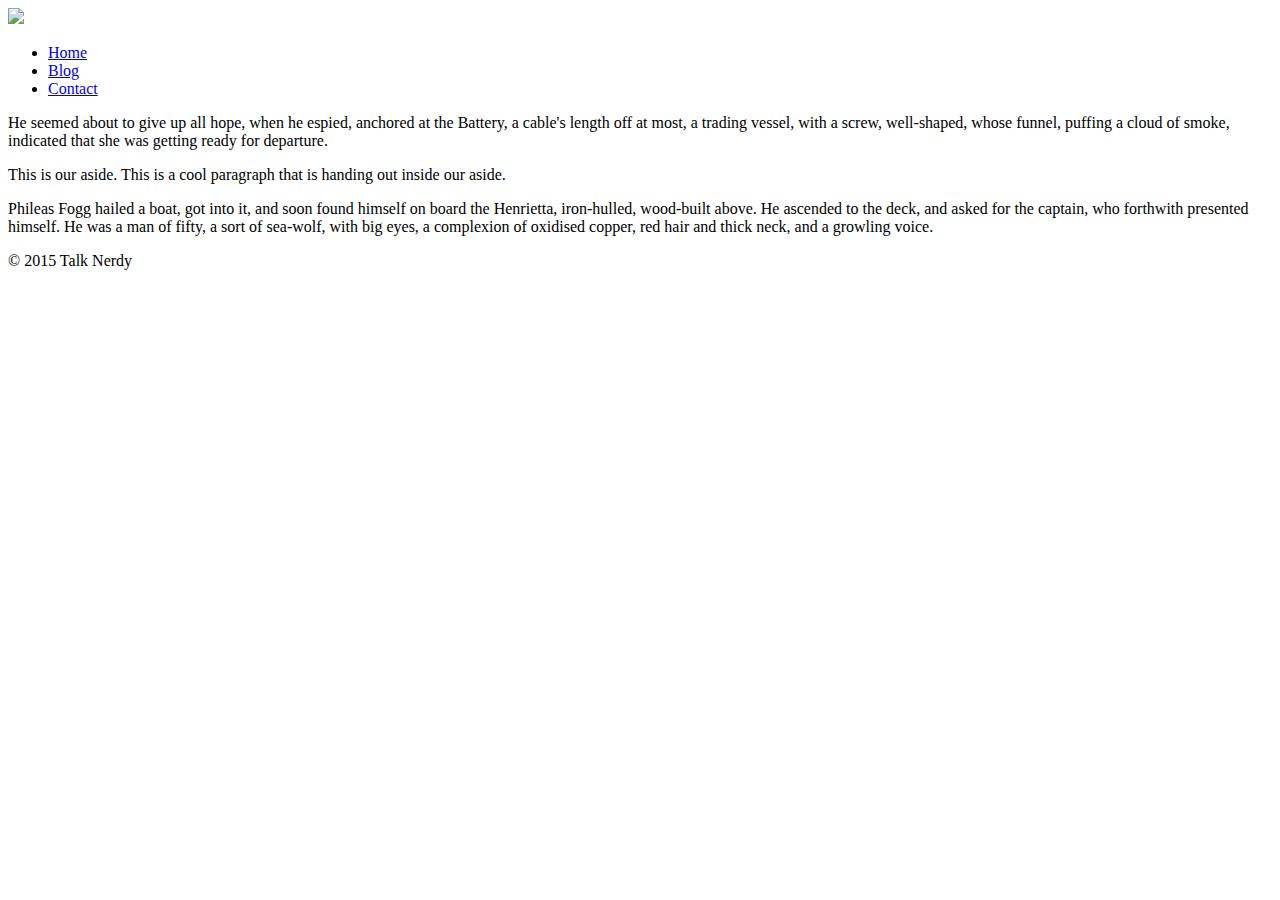
==== index.html @ 8c868922 "changes" ====
<!DOCTYPE html>
<html land="en">
<head>
	<title>Talk Nerdy</title>
	<link rel="stylesheet" type="text/css" href="css/style.css">
</head>
<body>

	<div class="container">
		<header>
			<img src="img/header.png">
		</header>

		<nav>
			<ul>
				<li>
					<a href="index.html">
						Home
					</a>
				</li>
				<li>
					<a href="#">
						Blog
					</a>
				</li>
				<li>
					<a href="#">
						Contact
					</a>	
				</li>
			</ul>	
		</nav>

		<section class="top">
			<p>He seemed about to give up all hope, when he espied, anchored at the Battery, a cable's length off at most, a trading vessel, with a screw, well-shaped, whose funnel, puffing a cloud of smoke, indicated that she was getting ready for departure.</p>
		</section>

		<aside>
			<p>This is our aside. This is a cool paragraph that is handing out inside our aside.</p>
		</aside>

		<section class="bottom">
			<p>Phileas Fogg hailed a boat, got into it, and soon found himself on board the Henrietta, iron-hulled, wood-built above. He ascended to the deck, and asked for the captain, who forthwith presented himself. He was a man of fifty, a sort of sea-wolf, with big eyes, a complexion of oxidised copper, red hair and thick neck, and a growling voice.

			</p>
		</section>

		<footer>
			<p>&copy; 2015 Talk Nerdy</p>
		</footer>

	</div> <!-- </container> -->

</body>
</html>
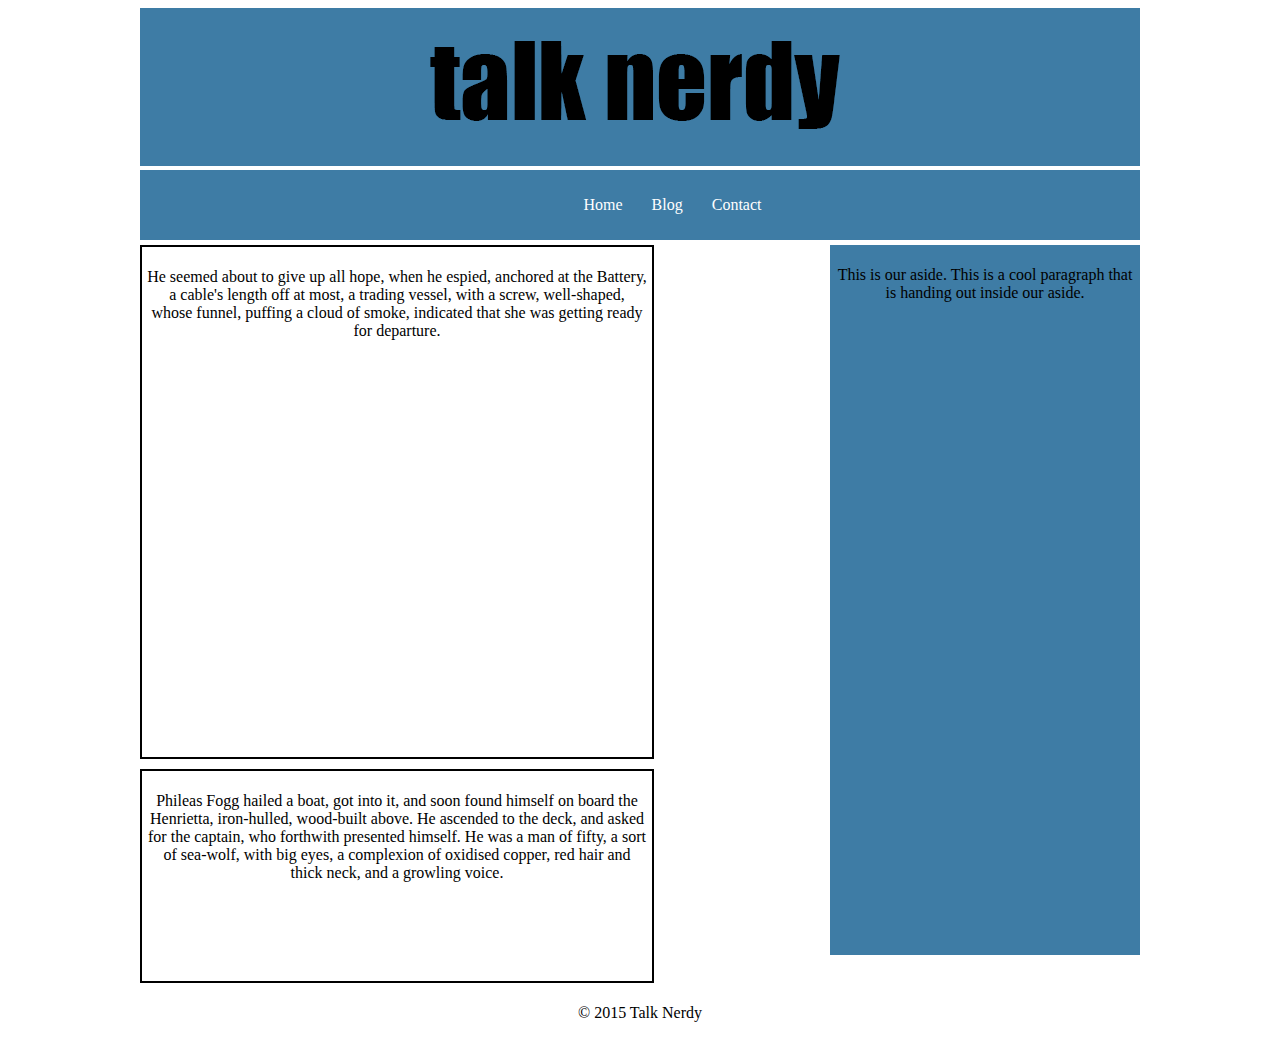
==== commit d8d6d617: "changes" ====
--- a/index.html
+++ b/index.html
@@ -2,13 +2,13 @@
 <html land="en">
 <head>
 	<title>Talk Nerdy</title>
-	<link rel="stylesheet" type="text/css" href="css/style.css">
+	<link rel="stylesheet" type="text/css" href="style.css">
 </head>
 <body>
 
 	<div class="container">
 		<header>
-			<img src="img/header.png">
+			<img src="header.png">
 		</header>
 
 		<nav>
--- a/style.css
+++ b/style.css
@@ -0,0 +1,75 @@
+.container{
+	margin: 0 auto;
+	width: 1000px;
+}
+
+header {
+	width: 1000px;
+}
+
+nav {
+	background-color:#3e7ca5;
+	padding: 10px;
+	margin-bottom: 5px;
+}
+
+nav ul {
+	text-align: center;
+}
+
+nav ul li {
+	list-style-type: none;
+	display: inline;
+	margin-left: 25px;
+}
+
+a:link {
+	text-decoration: none;
+	color: #fff;
+}
+
+a:visited {
+	color:#000;
+}
+
+a:hover {
+	color:#999;
+}
+
+a:active {
+	color: #CC3300;
+}
+
+.top{
+	border: 2px solid #000000;
+	width: 500px;
+	height: 500px;
+	float: left;
+	padding: 5px;
+	margin-bottom: 10px;
+}
+
+.bottom {
+	border: 2px solid #000000;
+	width: 500px;
+	height: 200px;
+	float: left;
+	padding: 5px;
+}
+
+aside {
+	width: 300px;
+	height: 700px;
+	background-color: #3e7ca5;
+	float: right;
+	padding: 5px;
+}
+
+footer {
+	clear: both;
+	padding: 5px;
+}
+
+p {
+	text-align: center;
+}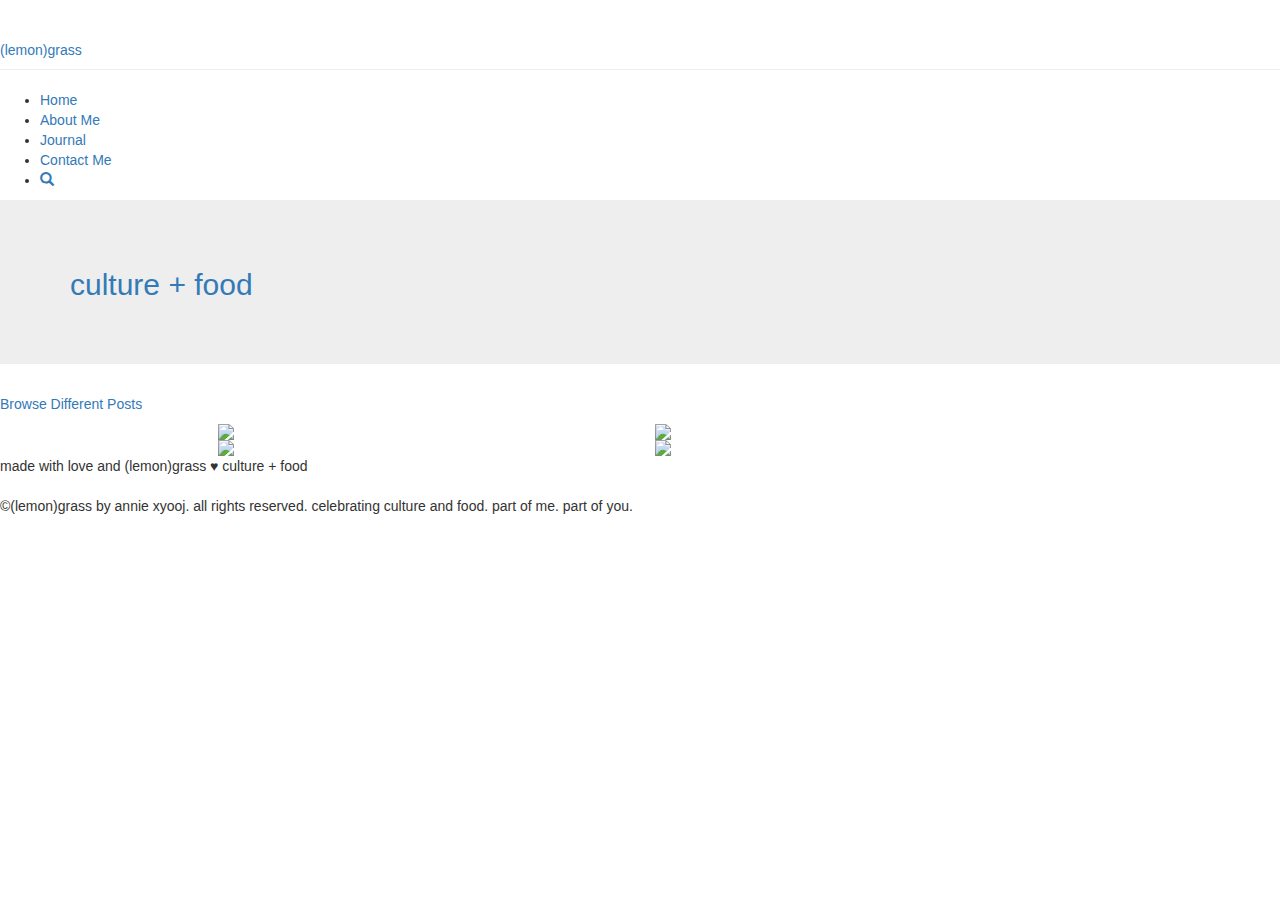
==== commit 092356e3: "changes" ====
--- a/index.html
+++ b/index.html
@@ -1,55 +1,84 @@
 <!DOCTYPE html>
-<html land="en">
-<head>
-	<title>Talk Nerdy</title>
-	<link rel="stylesheet" type="text/css" href="style.css">
-</head>
+<html>
+
+  <head>
+    <meta charset="UTF-8">
+		<title>Lemongrass</title>
+    <link rel="stylesheet" href="css/font-awesome-4.3.0/css/font-awesome.min.css">
+    <link href='http://fonts.googleapis.com/css?family=Grand+Hotel' rel='stylesheet' type='text/css'>
+    <link href='http://fonts.googleapis.com/css?family=Raleway' rel='stylesheet' type='text/css'>
+    <link href='http://fonts.googleapis.com/css?family=Lato:400,700' rel='stylesheet' type='text/css'>
+		<link rel="stylesheet" href="https://maxcdn.bootstrapcdn.com/bootstrap/3.3.4/css/bootstrap.min.css">
+		<link rel="stylesheet" type="text/css" href="css/style.css">   
+  </head>
+
 <body>
+	<header>
+    <div class="container-head">
+      <div class="page-header">
+        <a href="index.html">(lemon)grass</a>
+      </div>
+		  <nav>
+       	<ul>
+          <li><a href="index.html">Home</a></li>
+          <li><a href="about.html">About Me</a></li>
+          <li><a href="journal.html">Journal</a></li>
+          <li><a href="contact.html">Contact Me</a></li>
+          <li><a href="#"><span class="glyphicon glyphicon-search"></span></p></li>
+       	</ul>
+      </nav>
+    </div>
+	</header>
 
-	<div class="container">
-		<header>
-			<img src="header.png">
-		</header>
+  <div class="jumbotron">
+    <div class="container">
+      <h2>culture + food</h2>
+      <p></p>
+    </div>
+  </div>
 
-		<nav>
-			<ul>
-				<li>
-					<a href="index.html">
-						Home
-					</a>
-				</li>
-				<li>
-					<a href="#">
-						Blog
-					</a>
-				</li>
-				<li>
-					<a href="#">
-						Contact
-					</a>	
-				</li>
-			</ul>	
-		</nav>
+  <div id="browse">
+    <p>Browse Different Posts</p>
+  </div> 
 
-		<section class="top">
-			<p>He seemed about to give up all hope, when he espied, anchored at the Battery, a cable's length off at most, a trading vessel, with a screw, well-shaped, whose funnel, puffing a cloud of smoke, indicated that she was getting ready for departure.</p>
-		</section>
+  <div class="container-imgs">
+      <div class="row">
+        <div class="col-md-offset-2 col-md-4">
+          <div class="index-imgs">
+            <a href="journal.html#section1"><img src="http://i4.photobucket.com/albums/y140/anexiong/lemonginger.jpg" class="img-responsive"></a>
+          </div>
+          <div class="index-imgs">
+            <a href="journal.html#section2"><img src="http://i4.photobucket.com/albums/y140/anexiong/Chedor%20Website/papayasalad.jpg" class="img-responsive"></a>
+          </div>
+        </div>
+        <div class="col-md-4">
+          <div class="index-imgs">
+            <a href="journal.html#section3"><img src="http://i4.photobucket.com/albums/y140/anexiong/Chedor%20Website/K53BQ0E9KY.jpg" class="img-responsive"></a>
+          </div>
+          <div class="index-imgs">
+            <a href="journal.html#section4"><img src="http://i4.photobucket.com/albums/y140/anexiong/SW_ZakSuhar.jpg" class="img-responsive"></a>
+          </div>
+        </div>
+    </div>
+  </div>
+  
+  <div id="footer-container">
+    <div id="love">
+      <span>made with love and (lemon)grass</span>
+      <span>♥</span>
+      <span>culture + food </span>
+    </div>
+    <br>
 
-		<aside>
-			<p>This is our aside. This is a cool paragraph that is handing out inside our aside.</p>
-		</aside>
+    <div id="footer-social">
+      <a href="https://www.facebook.com/" target="_blank"><i class="fa fa-facebook fa-3x"></i></a>
+      <a href="https://instagram.com/" target="_blank"><i class="fa fa-instagram fa-3x"></i></a>
+      <a href="https://twitter.com/" target="_blank"><i class="fa fa-twitter fa-3x"></i></a>
+      <a href="https://www.google.com/" target="_blank"><i class="fa fa-google-plus fa-3x"></i></a>
+    </div>
+    <span>&copy;(lemon)grass by annie xyooj. all rights reserved. celebrating culture and food. part of me. part of you.</span>
+  </div>
 
-		<section class="bottom">
-			<p>Phileas Fogg hailed a boat, got into it, and soon found himself on board the Henrietta, iron-hulled, wood-built above. He ascended to the deck, and asked for the captain, who forthwith presented himself. He was a man of fifty, a sort of sea-wolf, with big eyes, a complexion of oxidised copper, red hair and thick neck, and a growling voice.
-
-			</p>
-		</section>
-
-		<footer>
-			<p>&copy; 2015 Talk Nerdy</p>
-		</footer>
-
-	</div> <!-- </container> -->
-
+  
 </body>
-</html>+</html>     
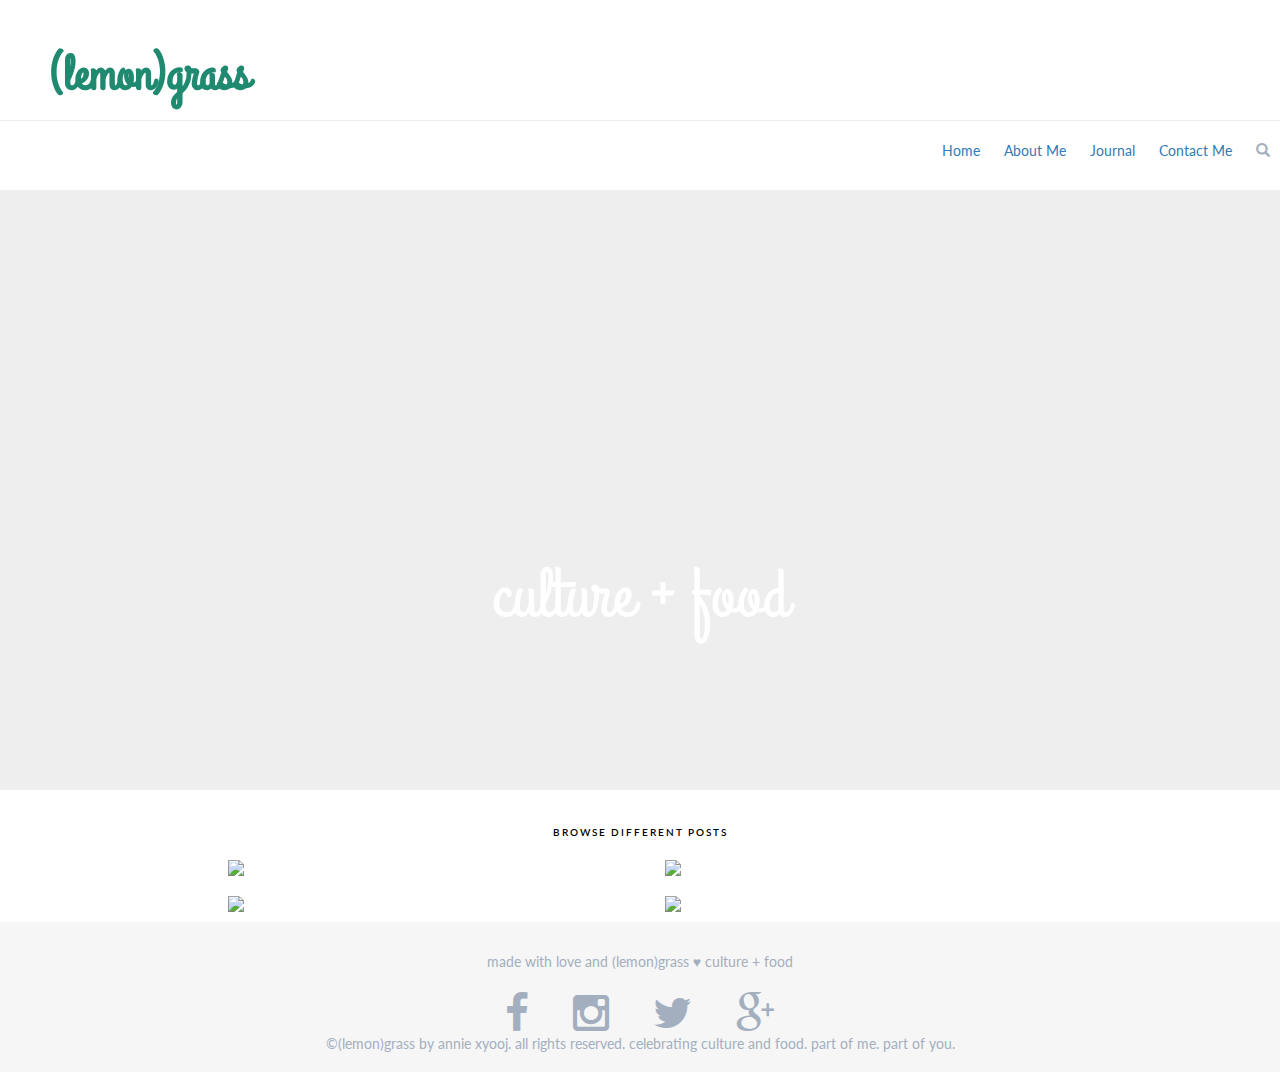
==== commit 945a0695: "changes" ====
--- a/index.html
+++ b/index.html
@@ -5,7 +5,7 @@
     <meta charset="UTF-8">
 		<title>Lemongrass</title>
     <link rel="stylesheet" href="css/font-awesome-4.3.0/css/font-awesome.min.css">
-    <link href='http://fonts.googleapis.com/css?family=Grand+Hotel' rel='stylesheet' type='text/css'>
+    <link href="http://fonts.googleapis.com/css?family=Grand+Hotel" rel='stylesheet' type='text/css'>
     <link href='http://fonts.googleapis.com/css?family=Raleway' rel='stylesheet' type='text/css'>
     <link href='http://fonts.googleapis.com/css?family=Lato:400,700' rel='stylesheet' type='text/css'>
 		<link rel="stylesheet" href="https://maxcdn.bootstrapcdn.com/bootstrap/3.3.4/css/bootstrap.min.css">
@@ -24,7 +24,7 @@
           <li><a href="about.html">About Me</a></li>
           <li><a href="journal.html">Journal</a></li>
           <li><a href="contact.html">Contact Me</a></li>
-          <li><a href="#"><span class="glyphicon glyphicon-search"></span></p></li>
+          <li><a href="https://www.google.com/?gws_rd=ssl"><span class="glyphicon glyphicon-search"></span></a></li>
        	</ul>
       </nav>
     </div>
--- a/css/style.css
+++ b/css/style.css
@@ -0,0 +1,234 @@
+body {
+	margin:0;
+}
+
+header {
+	position: relative;
+	top:0;
+	left: 0;
+	right: 0;
+	height:50px;
+	background-color: white;
+	text-decoration: none;
+}
+.page-header {
+	font-family: 'Grand Hotel', cursive;
+	font-size: 50px;
+	font-weight: 700;
+	color: black;
+	text-decoration: none;
+	padding-left: 50px;
+}
+
+.page-header a {
+	color:#1F8A70;
+}
+
+nav ul{
+	float: right;
+}
+
+nav li {
+	display: inline;
+	font-family: 'Lato', sans-serif;
+	text-decoration: none;
+	color:#14488C;
+	padding: 14px 10px;
+}
+
+nav ul li {
+	color:#14488C;
+}
+
+.jumbotron {
+  background-image:url('http://i4.photobucket.com/albums/y140/anexiong/Chedor%20Website/E6A55845C9.jpg');
+  height: 600px;
+  background-repeat: no-repeat;
+  background-size: cover;
+  margin-top: 100px;
+}
+
+.jumbotron .container{
+  position: relative;
+  top:300px;
+}
+
+.index-imgs {
+	padding: 10px;
+}
+
+#browse p {
+	text-transform: uppercase;
+  	margin: 10px 0 5px;
+  	font-size: 10px;
+  	font-weight: 600;
+  	letter-spacing: 2px;
+  	line-height: 25px;
+  	font-family: 'Lato', sans-serif;
+  	text-align: center;
+}
+
+#footer-container {
+	position: relative;
+	bottom:0;
+	left: 0;
+	right: 0;
+	padding: 30px;
+	height: 150px;
+	text-align: center;
+	background-color: #f6f6f6;
+	clear:both;
+}
+
+#footer-social a{
+	text-decoration: none;
+	color: #A3AFBF;
+	margin-top: 20px;
+	padding: 20px;
+}
+
+span {
+	font-family: 'Lato', sans-serif;
+	text-decoration: none;
+	color:#A3AFBF;
+}
+  /*==========journal=============*/
+
+.container-fluid {
+	margin: 0px 50px;
+}
+#section1 {
+	margin: 20px;
+	padding: 0 auto;
+	text-align: center;
+	background-color:#DAEAEF;
+}
+
+#section1 h3 {
+	padding: 12px;
+	text-decoration: none;
+	color: #272F32;
+}
+
+#section2 {
+	margin-bottom: 20px;
+	padding: 12px;
+	position: center;
+	background-color:#DAEAEF;
+}
+
+#section3 {
+	margin-bottom: 20px;
+	padding: 12px;
+	position: center;
+	background-color:#DAEAEF;
+}
+
+#section4 {
+	margin-bottom: 20px;
+	padding: 12px;
+	position: center;
+	background-color:#DAEAEF;
+}
+
+.rating {
+  unicode-bidi: bidi-override;
+  direction: rtl;
+}
+.rating > span {
+  display: inline-block;
+  position: relative;
+  width: 1.1em;
+  color:navy;
+  padding: 12px;
+}
+
+.rating > span:hover:before,
+.rating > span:hover ~ span:before {
+   content: "\2605";
+   position: absolute;
+   color:navy;
+}
+h2{
+	font-family: 'Grand Hotel', cursive;
+	text-align: center;
+	text-decoration: none;
+	color: white;
+	font-size: 70px;
+}
+
+h1 {
+	font-family: 'Grand Hotel', cursive;
+	margin-top: 100px;
+	color: #14488C;
+}
+
+h3 {
+	font-family: 'Raleway', sans-serif;
+	text-decoration: none;
+	text-align: center;
+	font-size: 32px;
+}	
+
+h5 {
+	font-family: 'Raleway', sans-serif;
+	text-decoration: none;
+	text-align: center;	
+}
+
+p {
+	font-family: 'Lato', sans-serif;
+	text-decoration: none;
+	margin: 20px;
+	color:black;
+}
+.container {
+	width: 1000px;
+}
+
+.container p{
+	text-align: justify;
+	margin-top: 10px;
+	text-decoration: none;
+	padding: 0 auto;
+	font-size: 16px;
+}
+
+#img-border {
+	background-color: black;
+	text-align: center;
+	border-color: black;
+	padding: 0 auto;
+	margin: 0 auto;
+}
+
+/*============contact=========*/
+
+section {
+	width: 550px;
+	margin-bottom: 40px;
+	position: relative;
+	float: left;
+}
+
+.social {
+	text-align: center;
+	margin-top: 40px;
+}
+
+.social a{
+	text-decoration: none;
+	padding: 0px 20px;
+	color: #247DD6;
+}
+
+.social a:hover{
+	color: #349CED;
+}
+
+.form {
+	float: right;
+	position: relative;
+	bottom: 550px;
+	margin-right: 50px;
+}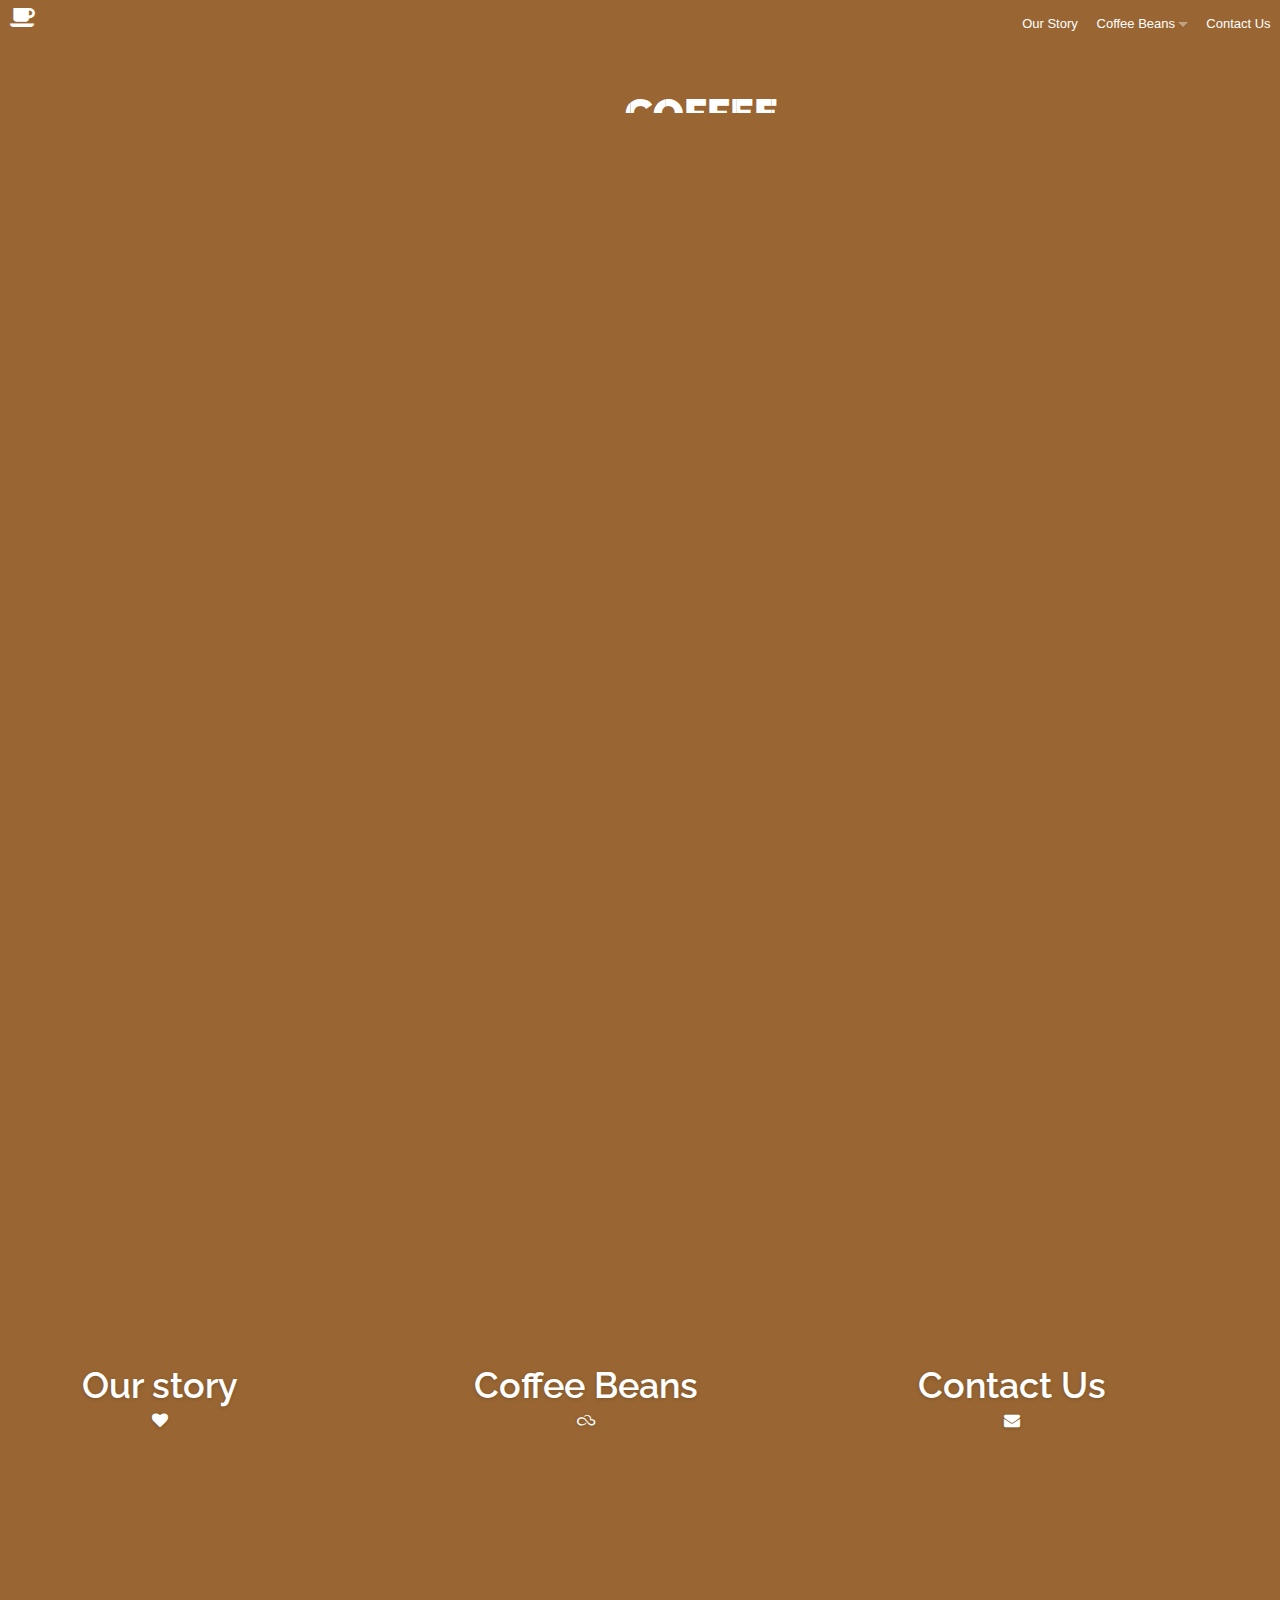
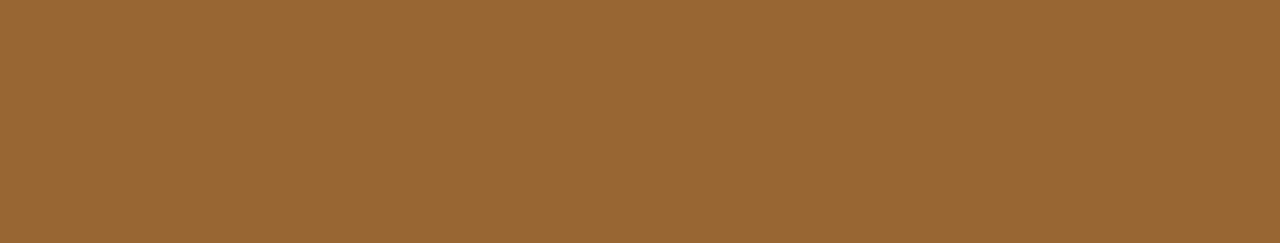
==== commit 02da1c75: "bc2commit" ====
--- a/index.html
+++ b/index.html
@@ -1,84 +1,214 @@
-<!DOCTYPE html>
-<html>
-
-  <head>
-    <meta charset="UTF-8">
-		<title>Lemongrass</title>
-    <link rel="stylesheet" href="css/font-awesome-4.3.0/css/font-awesome.min.css">
-    <link href="http://fonts.googleapis.com/css?family=Grand+Hotel" rel='stylesheet' type='text/css'>
-    <link href='http://fonts.googleapis.com/css?family=Raleway' rel='stylesheet' type='text/css'>
-    <link href='http://fonts.googleapis.com/css?family=Lato:400,700' rel='stylesheet' type='text/css'>
-		<link rel="stylesheet" href="https://maxcdn.bootstrapcdn.com/bootstrap/3.3.4/css/bootstrap.min.css">
-		<link rel="stylesheet" type="text/css" href="css/style.css">   
-  </head>
-
+<!doctype html>
+<html lang="en" class="no-js">
+<head>
+	<meta charset="UTF-8">
+	<meta name="viewport" content="width=device-width, initial-scale=1">
+	<link href="font-awesome-4.3.0/css/font-awesome.min.css" rel="stylesheet" type="text/css">
+	<title>the Coffee Bar</title>
+
+	<!-- Foundation -->
+	<link rel="stylesheet" href="css/foundation.css" />
+
+	<!-- Fonts -->
+	<link href='http://fonts.googleapis.com/css?family=Raleway:400,900,800' rel='stylesheet' type='text/css'>
+
+	<!-- links to resources -->
+	<link rel="stylesheet" href="css/reset.css"> <!-- CSS reset -->
+	<link rel="stylesheet" href="css/style.css"> <!-- Resource style -->
+	<script src="js/modernizr.js"></script> <!-- Modernizr -->
+
+</head>
 <body>
 	<header>
-    <div class="container-head">
-      <div class="page-header">
-        <a href="index.html">(lemon)grass</a>
-      </div>
-		  <nav>
-       	<ul>
-          <li><a href="index.html">Home</a></li>
-          <li><a href="about.html">About Me</a></li>
-          <li><a href="journal.html">Journal</a></li>
-          <li><a href="contact.html">Contact Me</a></li>
-          <li><a href="https://www.google.com/?gws_rd=ssl"><span class="glyphicon glyphicon-search"></span></a></li>
-       	</ul>
-      </nav>
-    </div>
+		
+			<nav class="top-bar" data-topbar role="navigation">
+			  <ul class="title-area">
+			    <li class="name">
+			      <i class="fa fa-coffee"></i></h1>
+			    </li>
+			     <!-- Remove the class "menu-icon" to get rid of menu icon. Take out "Menu" to just have icon alone -->
+			    <li class="toggle-topbar menu-icon"><a href="#"><span>Menu</span></a>
+			    </li>
+			  </ul>
+
+			  <section class="top-bar-section">
+			    <!-- Right Nav Section -->
+			    <ul class="right">
+			      <li class="active">
+			      	<a href="#story">Our Story</a>
+			      </li>
+
+			      <li class="has-dropdown" >
+			      	<a href="#">Coffee Beans</a>
+			      	<ul class="dropdown">
+			      		<li class="active">
+			      			<a href="#brazil1">Brazil</a>
+			      		</li>
+			      		<li class="active">
+			      			<a href="#vietnam1">Vietnam</a>
+			      		</li>
+			      		<li class="active">
+			      			<a href="#indonesia1">Indonesia</a>
+			      		</li>
+			      
+			      	</ul>
+			      </li>
+			       <li class="active">
+			      	<a href="#contact">Contact Us</a>
+			      </li>
+			    </ul>
+			  </section>
+			</nav>
+	
 	</header>
-
-  <div class="jumbotron">
-    <div class="container">
-      <h2>culture + food</h2>
-      <p></p>
-    </div>
-  </div>
-
-  <div id="browse">
-    <p>Browse Different Posts</p>
-  </div> 
-
-  <div class="container-imgs">
-      <div class="row">
-        <div class="col-md-offset-2 col-md-4">
-          <div class="index-imgs">
-            <a href="journal.html#section1"><img src="http://i4.photobucket.com/albums/y140/anexiong/lemonginger.jpg" class="img-responsive"></a>
-          </div>
-          <div class="index-imgs">
-            <a href="journal.html#section2"><img src="http://i4.photobucket.com/albums/y140/anexiong/Chedor%20Website/papayasalad.jpg" class="img-responsive"></a>
-          </div>
-        </div>
-        <div class="col-md-4">
-          <div class="index-imgs">
-            <a href="journal.html#section3"><img src="http://i4.photobucket.com/albums/y140/anexiong/Chedor%20Website/K53BQ0E9KY.jpg" class="img-responsive"></a>
-          </div>
-          <div class="index-imgs">
-            <a href="journal.html#section4"><img src="http://i4.photobucket.com/albums/y140/anexiong/SW_ZakSuhar.jpg" class="img-responsive"></a>
-          </div>
-        </div>
-    </div>
-  </div>
-  
-  <div id="footer-container">
-    <div id="love">
-      <span>made with love and (lemon)grass</span>
-      <span>♥</span>
-      <span>culture + food </span>
-    </div>
-    <br>
-
-    <div id="footer-social">
-      <a href="https://www.facebook.com/" target="_blank"><i class="fa fa-facebook fa-3x"></i></a>
-      <a href="https://instagram.com/" target="_blank"><i class="fa fa-instagram fa-3x"></i></a>
-      <a href="https://twitter.com/" target="_blank"><i class="fa fa-twitter fa-3x"></i></a>
-      <a href="https://www.google.com/" target="_blank"><i class="fa fa-google-plus fa-3x"></i></a>
-    </div>
-    <span>&copy;(lemon)grass by annie xyooj. all rights reserved. celebrating culture and food. part of me. part of you.</span>
-  </div>
-
-  
+	<div class="hero">
+
+		<section class="p2">
+			<a href="#" data-cont="COFFEE"> the Coffee Bar</a>
+		</section>
+	</div>
+
+
+	<div class="projects-container">
+		<ul>
+			<li class="cd-single-project">
+				<div class="cd-title">
+					<h2>Our story</h2>
+					<i class="fa fa-heart"></i>
+				</div> <!-- .cd-title -->
+
+				<div class="cd-project-info">
+					<nav class="breadcrumbs">
+					  <a href="#home">Home</a>
+					  <a class="current" href="#story">Our Story</a>
+					  <a href="#beans">Coffee Beans</a>
+					  <a href="#">Contact</a>
+					</nav>
+					<a name="story"></a><p>
+						Lorem ipsum dolor sit amet, consectetur adipisicing elit. Eu, white, cinnamon redeye irish mocha redeye black. Ut, in, decaffeinated, as aroma dripper skinny mocha percolator. Aroma half and half, froth medium sit and so breve cortado decaffeinated est beans. Ut redeye cinnamon, and chicory turkish black coffee doppio body americano.
+
+						Caramelization plunger pot bar percolator, spoon extra, affogato flavour half and half affogato aged. Sit, mazagran half and half a, galão rich frappuccino kopi-luwak coffee. Chicory body viennese cinnamon id lungo spoon. And milk acerbic shop cappuccino, cup arabica blue mountain mocha affogato.
+
+						Plunger pot lungo, coffee coffee caffeine eu filter. Turkish shop, caramelization bar galão to go in saucer. Turkish espresso organic breve extra froth instant. Id wings, coffee, eu sugar café au lait, and bar at variety aftertaste body.
+
+						Cappuccino half and half affogato sugar strong sugar rich. Affogato, dripper coffee caramelization spoon pumpkin spice grinder organic carajillo. Aroma whipped irish est foam eu et strong doppio that grinder. Galão espresso skinny grinder, roast flavour irish half and half foam crema.
+
+						Turkish that, body mazagran sweet sit, siphon cultivar froth seasonal breve. Organic latte single origin mug plunger pot filter caramelization. Sugar turkish mazagran, robust seasonal cup, that coffee cultivar latte aged fair trade. Mocha doppio macchiato cup as flavour, eu kopi-luwak acerbic galão sweet.
+
+						Caffeine rich, cappuccino, sit, grounds caffeine froth and milk acerbic. Cappuccino redeye robust lungo that, sugar kopi-luwak froth crema ristretto. Aromatic, and, steamed id skinny shop cream turkish kopi-luwak. Single origin, so pumpkin spice, coffee, sugar, at, foam, cinnamon cortado carajillo french press filter.
+
+						Whipped, variety cup turkish brewed breve to go. Cultivar crema, aromatic, medium, skinny, blue mountain dark variety crema siphon. That caramelization java, french press acerbic, roast and, kopi-luwak as single shot espresso filter. Instant skinny medium mazagran to go macchiato skinny milk seasonal.
+					</p>
+				</div> <!-- .cd-project-info -->
+			</li>
+
+			<li class="cd-single-project">
+				<div class="cd-title">
+					<h2>Coffee Beans</h2>
+					<i class="fa fa-skyatlas"></i>
+				</div> <!-- .cd-title -->
+
+				<div class="cd-project-info">
+					<nav class="breadcrumbs">
+					  <a href="#home">Home</a>
+					  <a href="#story">Our Story</a>
+					  <a class="current" href="#beans">Coffee Beans</a>
+					  <a href="#contact">Contact</a>
+					</nav>
+					<a name="beans"></a>
+					<p>Coffee varieties are the diverse subspecies derived through selective breeding or natural selection of coffee plants. While there is tremendous variability encountered in both wild and cultivated coffee plants, there are a few varieties and cultivars that are commercially important due to various unique and inherent traits such as disease resistance and fruit yield. These unique traits are what producers use to select breeds when developing crops. Therefore, at a micro level, breed selection is critical to the success of a producer and is one of the key components of cup quality.</p>
+					
+					
+					<div class="row" data-equalizer="foo">
+					  <div class="medium-4 columns" >
+					    <div class="panel" data-equalizer-watch="foo">
+					    <h3>Brazil</h3>
+					    	<p>Coffee production in <a name="brazil1">Brazil</a> is responsible for about a third of all coffee, making Brazil by far the world's largest producer.  Today those Brasils definitely still exist, but due to advancements in sorting and processing, we are seeing intense sweetness in the form of caramel and chocolate, big bodies, and supporting complementary acidity. Well processed naturals bring in a variety of red fruits to the mix to make these coffees really shine. </p>
+					   		<ul>
+				    			<li>Catuai</li>
+					    		<li>Caturra</li>
+					    		<li>Pacas</li>
+					    		<li>Santos<li>
+			    			</ul>
+					    
+					    </div>
+					  </div>
+					  <div class="medium-4 columns">
+					    <div class="callout panel" data-equalizer-watch="foo">
+					      <h3>Vietnam</h3>
+					      <p>Coffee production has been a major source of income for <a name="vietnam1">Vietnam</a> since the early 20th century. First introduced by the French in 1857, the Vietnamese coffee industry developed through the plantation system, becoming a major economic force in the country. Vietnam coffee is really good and offered around the world. The types of coffee beans produced: 
+					      </p>
+					      <ul>
+				    			<li>Arabica</li>
+					    		<li>Robusta</li>
+					    		<li>Catimor</li>
+					    		<li>Chari<li>
+			    			</ul>
+					    </div>
+					  </div>
+					  <div class="medium-4 columns">
+					    <div class="panel" data-equalizer-watch="foo">
+					      <h3>Indonesia</h3>
+					      <p>Indonesia is the fourth largest producer of coffee in the world. Coffee in <a name="indonesia1">Indonesia</a> began with its colonial history, and has played an important part in the growth of the country. Indonesia is located within an ideal geography for coffee plantations. The longitude and latitude of the country means that the island origins are all well suited micro-climates for the growth and production of coffee.</p>
+					      <ul>
+				    			<li>Ethiopian lines</li>
+					    		<li>Typica</li>
+					    		<li>Hibrido de timor</li>
+					    		<li>Caturra cultivars<li>
+			    			</ul>
+					    </div>
+					  </div>
+					</div>
+				</div> <!-- .cd-project-info -->
+			</li>
+
+			<li class="cd-single-project">
+				<div class="cd-title">
+					<h2>Contact Us</h2>
+					<i class="fa fa-envelope"></i>
+				
+				</div> <!-- .cd-title -->
+
+				<div class="cd-project-info">
+					<nav class="breadcrumbs">
+					  <a href="#home">Home</a>
+					  <a href="#story">Our Story</a>
+					  <a href="#beans">Coffee Beans</a>
+					  <a class="current" href="#contact">Contact</a>
+					</nav>
+					<a name="contact"></a>
+					<p>
+						We love to hear from you, our customers. Feel free to send us an email, drop by for a cup of coffee, or provide comments. Don't forget to follow us!</p>
+					<p>the Coffee Bar</p>
+						<p>1234 Street Name</p>
+						<p>City, State, Zipper</P>
+
+					
+					<div id="social">
+						<a href="https://www.facebook.com/" target="_blank"><i class="fa fa-facebook-square fa-4x"></i></a>
+						<a href="https://twitter.com/" target="_blank"><i class="fa fa-twitter-square fa-4x"></i></a>
+						<a href="https://www.pinterest.com/" target="_blank"><i class="fa fa-pinterest-square fa-4x"></i>
+						<a href="https://instagram.com/" target="_blank"><i class="fa fa-instagram fa-4x"></i></a>
+					</div>
+				</div> <!-- .cd-project-info -->
+			</li>
+
+			
+		</ul>
+		<a href="#0" class="cd-close">Close</a>
+		<a href="#0" class="cd-scroll">Scroll</a>
+	</div> <!-- .project-container -->
+
+	
+<script src="js/jquery-2.1.1.js"></script>
+<script src="js/main.js"></script> <!-- Resource jQuery -->
+<script src="js/vendor/jquery.js"></script>
+<script src="js/foundation/foundation.js"></script>
+<script src="js/foundation/foundation.equalizer.js"></script>
+  <!-- Other JS plugins can be included here -->
+
+<script>
+  $(document).foundation();
+</script>
 </body>
-</html>     
+</html>--- a/css/style.css
+++ b/css/style.css
@@ -1,234 +1,586 @@
+.hero {
+  width: 100vw;
+  height: 100vh;
+  background-image: url("http://i4.photobucket.com/albums/y140/anexiong/logo2.jpg");
+  background-repeat: no-repeat;
+  background-position: left;
+  background-color: #996633;
+}
+
+h2 {
+  font-family: 'Raleway', sans-serif;
+  color: #ffffff;
+}
+
+.panel ul li {
+  text-align: center;
+}
+
+#social {
+  position: relative;
+  left:500px;
+  top:20px;
+  color:#000000;
+}
+
+#social i {
+  padding: 0 5px;
+  color:#000000;
+}
+
+#social a:hover{
+  color:#258faf;
+}
+/*==========Nav===========*/
+
+
+.name h1 {
+  font-family: 'Raleway', sans-serif;
+  font-size: 14px;
+}  
+
+
+
+/*----------hover--------------*/
+
+section {
+  text-align: center;
+  font-weight: 900;
+  font-size: 40px;
+  font-family: 'Raleway', sans-serif; 
+  margin: 10px 0;
+}
+section.p2 a {
+  width: 216px;
+  height: 94px;
+  line-height: 94px;
+  position: relative;
+  top: 50%;
+  left: 50%;
+  margin-left: -708px;
+  margin-right: 450px;
+ 
+  -webkit-transition: all 0.5s ease-out;
+  -moz-transition: all 0.5s ease-out;
+  -ms-transition: all 0.5s ease-out;
+  -o-transition: all 0.5s ease-out;
+  transition: all 0.5s ease-out;
+  color: transparent;
+}
+section.p2 a:after,
+section.p2 a:before {
+  -webkit-transition: inherit;
+  -moz-transition: inherit;
+  -ms-transition: inherit;
+  -o-transition: inherit;
+  transition: inherit;
+  position: absolute;
+  left: 0;
+  right: 0;
+  top: 0;
+  bottom: 0;
+  content: attr(data-cont);
+  color: #fff;
+}
+section.p2 a:before {
+  -webkit-clip-path: polygon(0 0, 0 100%, 12.5% 100%, 12.5% 0, 25% 0, 25% 100%, 37.5% 100%, 37.5% 0, 50% 0, 50% 100%, 62.5% 100%, 62.5% 0, 75% 0, 75% 100%, 87.5% 100%, 87.5% 0);
+  clip-path: polygon(0 0, 0 100%, 12.5% 100%, 12.5% 0, 25% 0, 25% 100%, 37.5% 100%, 37.5% 0, 50% 0, 50% 100%, 62.5% 100%, 62.5% 0, 75% 0, 75% 100%, 87.5% 100%, 87.5% 0);
+}
+section.p2 a:after {
+  -webkit-clip-path: polygon(12.5% 0, 12.5% 100%, 25% 100%, 25% 0, 37.5% 0, 37.5% 100%, 50% 100%, 50% 0, 62.5% 0, 62.5% 100%, 75% 100%, 75% 0, 87.5% 0, 87.5% 100%, 100% 100%, 100% 0);
+  clip-path: polygon(12.5% 0, 12.5% 100%, 25% 100%, 25% 0, 37.5% 0, 37.5% 100%, 50% 100%, 50% 0, 62.5% 0, 62.5% 100%, 75% 100%, 75% 0, 87.5% 0, 87.5% 100%, 100% 100%, 100% 0);
+}
+section.p2 a:hover {
+  color: #fff;
+}
+section.p2 a:hover:before {
+  -webkit-transform: translate(0, -100%);
+  -moz-transform: translate(0, -100%);
+  -ms-transform: translate(0, -100%);
+  -o-transform: translate(0, -100%);
+  transform: translate(0, -100%);
+  color: transparent;
+}
+section.p2 a:hover:after {
+  -webkit-transform: translate(0, 100%);
+  -moz-transform: translate(0, 100%);
+  -ms-transform: translate(0, 100%);
+  -o-transform: translate(0, 100%);
+  transform: translate(0, 100%);
+  color: transparent;
+}
+
+/* -------------------------------- 
+
+Primary style
+
+-------------------------------- */
+*, *::after, *::before {
+  -webkit-box-sizing: border-box;
+  -moz-box-sizing: border-box;
+  box-sizing: border-box;
+}
+
+html {
+  font-size: 62.5%;
+}
+
 body {
-	margin:0;
-}
-
-header {
-	position: relative;
-	top:0;
-	left: 0;
-	right: 0;
-	height:50px;
-	background-color: white;
-	text-decoration: none;
-}
-.page-header {
-	font-family: 'Grand Hotel', cursive;
-	font-size: 50px;
-	font-weight: 700;
-	color: black;
-	text-decoration: none;
-	padding-left: 50px;
-}
-
-.page-header a {
-	color:#1F8A70;
-}
-
-nav ul{
-	float: right;
-}
-
-nav li {
-	display: inline;
-	font-family: 'Lato', sans-serif;
-	text-decoration: none;
-	color:#14488C;
-	padding: 14px 10px;
-}
-
-nav ul li {
-	color:#14488C;
-}
-
-.jumbotron {
-  background-image:url('http://i4.photobucket.com/albums/y140/anexiong/Chedor%20Website/E6A55845C9.jpg');
-  height: 600px;
+  font-size: 1.6rem;
+  font-family: 'Raleway', sans-serif;
+  color: #ffffff;
+  background-color: #996633;
+}
+
+a {
+  color: #ffffff;
+  text-decoration: none;
+}
+
+
+
+h1 {
+  color:#ffffff;
+  font-family: 'Raleway', sans-serif;
+
+}
+/* -------------------------------- 
+
+Main Components 
+
+-------------------------------- */
+.projects-container {
+  height: 100vh;
+  width: 100vw;
+  position: relative;
+  overflow-x: hidden;
+  -webkit-overflow-scrolling: touch;
+}
+.projects-container::before {
+  /* never visible - this is used in jQuery to check the current MQ */
+  content: 'mobile';
+  display: none;
+}
+.projects-container .cd-single-project {
+  position: absolute;
+  top: 0;
+  left: 0;
+  width: 100%;
+  height: 25%;
+  overflow: hidden;
+  cursor: pointer;
+  -webkit-transition: -webkit-transform 0.4s;
+  -moz-transition: -moz-transform 0.4s;
+  transition: transform 0.4s;
+  /* on mobile -  move items outside the viewport */
+  -webkit-transform: translateX(-100%);
+  -moz-transform: translateX(-100%);
+  -ms-transform: translateX(-100%);
+  -o-transform: translateX(-100%);
+  transform: translateX(-100%);
+}
+.projects-container .cd-single-project::after {
+  /* background image */
+  content: '';
+  position: absolute;
+  top: 0;
+  left: 0;
+  height: 25vh;
+  width: 100%;
+  background-image: url('..img/img-1-small.jpg');
   background-repeat: no-repeat;
+  background-position: center center;
   background-size: cover;
-  margin-top: 100px;
-}
-
-.jumbotron .container{
-  position: relative;
-  top:300px;
-}
-
-.index-imgs {
-	padding: 10px;
-}
-
-#browse p {
-	text-transform: uppercase;
-  	margin: 10px 0 5px;
-  	font-size: 10px;
-  	font-weight: 600;
-  	letter-spacing: 2px;
-  	line-height: 25px;
-  	font-family: 'Lato', sans-serif;
-  	text-align: center;
-}
-
-#footer-container {
-	position: relative;
-	bottom:0;
-	left: 0;
-	right: 0;
-	padding: 30px;
-	height: 150px;
-	text-align: center;
-	background-color: #f6f6f6;
-	clear:both;
-}
-
-#footer-social a{
-	text-decoration: none;
-	color: #A3AFBF;
-	margin-top: 20px;
-	padding: 20px;
-}
-
-span {
-	font-family: 'Lato', sans-serif;
-	text-decoration: none;
-	color:#A3AFBF;
-}
-  /*==========journal=============*/
-
-.container-fluid {
-	margin: 0px 50px;
-}
-#section1 {
-	margin: 20px;
-	padding: 0 auto;
-	text-align: center;
-	background-color:#DAEAEF;
-}
-
-#section1 h3 {
-	padding: 12px;
-	text-decoration: none;
-	color: #272F32;
-}
-
-#section2 {
-	margin-bottom: 20px;
-	padding: 12px;
-	position: center;
-	background-color:#DAEAEF;
-}
-
-#section3 {
-	margin-bottom: 20px;
-	padding: 12px;
-	position: center;
-	background-color:#DAEAEF;
-}
-
-#section4 {
-	margin-bottom: 20px;
-	padding: 12px;
-	position: center;
-	background-color:#DAEAEF;
-}
-
-.rating {
-  unicode-bidi: bidi-override;
-  direction: rtl;
-}
-.rating > span {
-  display: inline-block;
-  position: relative;
-  width: 1.1em;
-  color:navy;
-  padding: 12px;
-}
-
-.rating > span:hover:before,
-.rating > span:hover ~ span:before {
-   content: "\2605";
-   position: absolute;
-   color:navy;
-}
-h2{
-	font-family: 'Grand Hotel', cursive;
-	text-align: center;
-	text-decoration: none;
-	color: white;
-	font-size: 70px;
-}
-
-h1 {
-	font-family: 'Grand Hotel', cursive;
-	margin-top: 100px;
-	color: #14488C;
-}
-
-h3 {
-	font-family: 'Raleway', sans-serif;
-	text-decoration: none;
-	text-align: center;
-	font-size: 32px;
-}	
-
-h5 {
-	font-family: 'Raleway', sans-serif;
-	text-decoration: none;
-	text-align: center;	
-}
-
-p {
-	font-family: 'Lato', sans-serif;
-	text-decoration: none;
-	margin: 20px;
-	color:black;
-}
-.container {
-	width: 1000px;
-}
-
-.container p{
-	text-align: justify;
-	margin-top: 10px;
-	text-decoration: none;
-	padding: 0 auto;
-	font-size: 16px;
-}
-
-#img-border {
-	background-color: black;
-	text-align: center;
-	border-color: black;
-	padding: 0 auto;
-	margin: 0 auto;
-}
-
-/*============contact=========*/
-
-section {
-	width: 550px;
-	margin-bottom: 40px;
-	position: relative;
-	float: left;
-}
-
-.social {
-	text-align: center;
-	margin-top: 40px;
-}
-
-.social a{
-	text-decoration: none;
-	padding: 0px 20px;
-	color: #247DD6;
-}
-
-.social a:hover{
-	color: #349CED;
-}
-
-.form {
-	float: right;
-	position: relative;
-	bottom: 550px;
-	margin-right: 50px;
-}+  -webkit-transition: opacity 0.5s, height 0.4s;
+  -moz-transition: opacity 0.5s, height 0.4s;
+  transition: opacity 0.5s, height 0.4s;
+}
+.projects-container .cd-single-project::before {
+  /* never visible - this is used in jQuery to detect if the background image has been loaded  */
+  content: 'img/img-1-small.jpg';
+  display: none;
+}
+.projects-container .cd-single-project:nth-of-type(2) {
+  top: 25vh;
+}
+.projects-container .cd-single-project:nth-of-type(2)::after {
+  background-image: url("../img/img-2-small.jpg");
+}
+.projects-container .cd-single-project:nth-of-type(2)::before {
+  content: 'img/img-2-small.jpg';
+}
+.projects-container .cd-single-project:nth-of-type(3) {
+  top: 50vh;
+}
+.projects-container .cd-single-project:nth-of-type(3)::after {
+  background-image: url("../img/img-3-small.jpg");
+}
+.projects-container .cd-single-project:nth-of-type(3)::before {
+  content: 'img/img-3-small.jpg';
+}
+.projects-container .cd-single-project:nth-of-type(4) {
+  top: 75vh;
+}
+.projects-container .cd-single-project:nth-of-type(4)::after {
+  background-image: url("../img/img-4-small.jpg");
+}
+.projects-container .cd-single-project:nth-of-type(4)::before {
+  content: 'img/img-4-small.jpg';
+}
+.projects-container .cd-single-project.is-loaded {
+  /* move items in the viewport when background images have been loaded */
+  -webkit-transform: translateX(0);
+  -moz-transform: translateX(0);
+  -ms-transform: translateX(0);
+  -o-transform: translateX(0);
+  transform: translateX(0);
+}
+.projects-container .cd-single-project.is-full-width {
+  /* selected item */
+  top: 0;
+  height: auto;
+  z-index: 1;
+  cursor: auto;
+  -webkit-transition: z-index 0s 0s, top 0.4s 0s;
+  -moz-transition: z-index 0s 0s, top 0.4s 0s;
+  transition: z-index 0s 0s, top 0.4s 0s;
+}
+.projects-container .cd-single-project.is-full-width::after {
+  height: 100vh;
+}
+@media only screen and (min-width: 1024px) {
+  .projects-container::before {
+    /* never visible - this is used in jQuery to check the current MQ */
+    content: 'desktop';
+  }
+  .projects-container .cd-single-project {
+    width: 33.3vw;
+    height: 100%;
+    opacity: 0;
+    -webkit-transform: translateX(0);
+    -moz-transform: translateX(0);
+    -ms-transform: translateX(0);
+    -o-transform: translateX(0);
+    transform: translateX(0);
+    -webkit-transition: width 0s;
+    -moz-transition: width 0s;
+    transition: width 0s;
+  }
+  .projects-container .cd-single-project:first-of-type::before {
+    content: 'img/img-1-large.jpg';
+  }
+  .projects-container .cd-single-project:first-of-type::after {
+    background-image: url("../img/img-1-large.jpg");
+  }
+  .projects-container .cd-single-project:nth-of-type(2) {
+    top: 0;
+    left: 33.3vw;
+  }
+  .projects-container .cd-single-project:nth-of-type(2)::before {
+    content: 'img/img-2-large.jpg';
+  }
+  .projects-container .cd-single-project:nth-of-type(2)::after {
+    background-image: url("../img/img-2-large.jpg");
+  }
+  .projects-container .cd-single-project:nth-of-type(3) {
+    top: 0;
+    left: 66.6vw;
+  }
+  .projects-container .cd-single-project:nth-of-type(3)::before {
+    content: 'img/img-3-large.jpg';
+  }
+  .projects-container .cd-single-project:nth-of-type(3)::after {
+    background-image: url("../img/img-3-large.jpg");
+  }
+ 
+  .projects-container .cd-single-project::after {
+    height: 100vh;
+    width: 100%;
+    opacity: 0;
+  }
+  .projects-container .cd-single-project.is-loaded {
+    /* show items when background images have been loaded */
+    opacity: 1;
+  }
+  .projects-container .cd-single-project.is-loaded::after {
+    opacity: 1;
+  }
+  .projects-container .cd-single-project.is-full-width {
+    /* selected item */
+    left: 0vw;
+    width: 100vw;
+    -webkit-transition: width 0.4s 0s, z-index 0s 0s, left 0.4s 0s;
+    -moz-transition: width 0.4s 0s, z-index 0s 0s, left 0.4s 0s;
+    transition: width 0.4s 0s, z-index 0s 0s, left 0.4s 0s;
+  }
+}
+@media only screen and (min-width: 1170px) {
+  .projects-container .cd-single-project::after {
+    background-attachment: fixed;
+    -webkit-transform: scale(1.1);
+    -moz-transform: scale(1.1);
+    -ms-transform: scale(1.1);
+    -o-transform: scale(1.1);
+    transform: scale(1.1);
+    -webkit-transition: -webkit-transform 0.8s, opacity 0.5s;
+    -moz-transition: -moz-transform 0.8s, opacity 0.5s;
+    transition: transform 0.8s, opacity 0.5s;
+  }
+  .projects-container .cd-single-project.is-loaded::after {
+    opacity: 0;
+  }
+  .no-touch .projects-container .cd-single-project:hover::after, .projects-container .cd-single-project.is-full-width.is-loaded::after {
+    opacity: 1;
+    -webkit-transform: scale(1);
+    -moz-transform: scale(1);
+    -ms-transform: scale(1);
+    -o-transform: scale(1);
+    transform: scale(1);
+  }
+}
+
+.cd-title {
+  position: absolute;
+  z-index: 1;
+  left: 0;
+  top: 12.5vh;
+  -webkit-transform: translateY(-50%);
+  -moz-transform: translateY(-50%);
+  -ms-transform: translateY(-50%);
+  -o-transform: translateY(-50%);
+  transform: translateY(-50%);
+  width: 100%;
+  text-align: center;
+}
+.is-full-width .cd-title {
+  top: 50vh;
+  -webkit-transition: opacity 0s, top 0.4s;
+  -moz-transition: opacity 0s, top 0.4s;
+  transition: opacity 0s, top 0.4s;
+}
+.cd-title > * {
+  text-shadow: 0 1px 4px rgba(0, 0, 0, 0.2);
+  -webkit-font-smoothing: antialiased;
+  -moz-osx-font-smoothing: grayscale;
+}
+.cd-title h2 {
+  font-size: 2.5rem;
+  line-height: 1.5;
+  font-weight: 600;
+}
+.cd-title p {
+  font-size: 1.4rem;
+  font-family: 'Raleway', sans-serif;
+  font-style: italic;
+  line-height: 1.2;
+  padding: .4em 2em;
+  display: none;
+  opacity: .9;
+}
+
+@media only screen and (min-width: 1024px) {
+  .cd-title {
+    top: 50vh;
+    width: 25vw;
+    opacity: 0;
+    -webkit-transform: translateY(-50%) translateX(-20px);
+    -moz-transform: translateY(-50%) translateX(-20px);
+    -ms-transform: translateY(-50%) translateX(-20px);
+    -o-transform: translateY(-50%) translateX(-20px);
+    transform: translateY(-50%) translateX(-20px);
+  }
+  .is-loaded .cd-title {
+    opacity: 1;
+    -webkit-transform: translateY(-50%);
+    -moz-transform: translateY(-50%);
+    -ms-transform: translateY(-50%);
+    -o-transform: translateY(-50%);
+    transform: translateY(-50%);
+    -webkit-transition: -webkit-transform 0.6s, opacity 0.6s, left 0.4s;
+    -moz-transition: -moz-transform 0.6s, opacity 0.6s, left 0.4s;
+    transition: transform 0.6s, opacity 0.6s, left 0.4s;
+  }
+  .is-loaded.is-full-width .cd-title {
+    left: 37.5vw;
+    -webkit-transition: -webkit-transform 0.6s, opacity 0s, left 0.4s;
+    -moz-transition: -moz-transform 0.6s, opacity 0s, left 0.4s;
+    transition: transform 0.6s, opacity 0s, left 0.4s;
+  }
+  .cd-title p {
+    display: block;
+  }
+}
+@media only screen and (min-width: 1170px) {
+  .cd-title h2 {
+    font-size: 3.6rem;
+  }
+}
+
+.cd-project-info {
+  clear: both;
+  visibility: hidden;
+  opacity: 0;
+  margin-top: 100vh;
+  padding: 4em 0;
+  cursor: auto;
+  background-color: #ffffff;
+  color: #000000;
+  -webkit-transition: opacity 0.4s 0s, visibility 0s 0.4s;
+  -moz-transition: opacity 0.4s 0s, visibility 0s 0.4s;
+  transition: opacity 0.4s 0s, visibility 0s 0.4s;
+}
+.is-full-width .cd-project-info {
+  visibility: visible;
+  opacity: 1;
+}
+.cd-project-info p {
+  width: 90%;
+  max-width: 800px;
+  margin: 0 auto;
+  line-height: 2;
+}
+@media only screen and (min-width: 1024px) {
+  .cd-project-info {
+    position: relative;
+    z-index: 1;
+  }
+}
+
+.projects-container .cd-close,
+.projects-container .cd-scroll {
+  display: block;
+  z-index: 1;
+  width: 44px;
+  height: 44px;
+  /* image replacement */
+  overflow: hidden;
+  text-indent: 100%;
+  white-space: nowrap;
+  visibility: hidden;
+  -webkit-transition: -webkit-transform 1s 0s, visibility 0s 1s;
+  -moz-transition: -moz-transform 1s 0s, visibility 0s 1s;
+  transition: transform 1s 0s, visibility 0s 1s;
+}
+
+.projects-container .cd-close {
+  position: fixed;
+  top: 30px;
+  right: 5%;
+  background: url("../img/cd-icon-close-mobile.svg") no-repeat center center;
+  -webkit-transform: scale(0);
+  -moz-transform: scale(0);
+  -ms-transform: scale(0);
+  -o-transform: scale(0);
+  transform: scale(0);
+}
+@media only screen and (min-width: 1170px) {
+  .projects-container .cd-close {
+    background-image: url("../img/cd-icon-close-desktop.svg");
+  }
+}
+
+.projects-container .cd-scroll {
+  position: absolute;
+  bottom: 30px;
+  left: 50%;
+  -webkit-transform: translateX(-50%) scale(0);
+  -moz-transform: translateX(-50%) scale(0);
+  -ms-transform: translateX(-50%) scale(0);
+  -o-transform: translateX(-50%) scale(0);
+  transform: translateX(-50%) scale(0);
+  background: url("../img/cd-icon-arrow-mobile.svg") no-repeat center center;
+}
+@media only screen and (min-width: 1170px) {
+  .projects-container .cd-scroll {
+    background-image: url("../img/cd-icon-arrow-desktop.svg");
+  }
+}
+
+.project-is-open .cd-close,
+.project-is-open .cd-scroll {
+  visibility: visible;
+  -webkit-transform: scale(1);
+  -moz-transform: scale(1);
+  -ms-transform: scale(1);
+  -o-transform: scale(1);
+  transform: scale(1);
+  -webkit-transition: -webkit-transform 0.4s 0s, visibility 0s 0s;
+  -moz-transition: -moz-transform 0.4s 0s, visibility 0s 0s;
+  transition: transform 0.4s 0s, visibility 0s 0s;
+}
+
+.project-is-open .cd-scroll {
+  -webkit-transform: translateX(-50%) scale(1);
+  -moz-transform: translateX(-50%) scale(1);
+  -ms-transform: translateX(-50%) scale(1);
+  -o-transform: translateX(-50%) scale(1);
+  transform: translateX(-50%) scale(1);
+  -webkit-animation: cd-translate 1.2s 0.4s;
+  -moz-animation: cd-translate 1.2s 0.4s;
+  animation: cd-translate 1.2s 0.4s;
+  -webkit-animation-iteration-count: 2;
+  -moz-animation-iteration-count: 2;
+  animation-iteration-count: 2;
+}
+
+.no-touch .project-is-open .cd-close:hover {
+  -webkit-transform: scale(1.2);
+  -moz-transform: scale(1.2);
+  -ms-transform: scale(1.2);
+  -o-transform: scale(1.2);
+  transform: scale(1.2);
+}
+
+.no-touch .project-is-open .cd-scroll:hover {
+  -webkit-transform: translateX(-50%) scale(1.2);
+  -moz-transform: translateX(-50%) scale(1.2);
+  -ms-transform: translateX(-50%) scale(1.2);
+  -o-transform: translateX(-50%) scale(1.2);
+  transform: translateX(-50%) scale(1.2);
+}
+
+@-webkit-keyframes cd-translate {
+  0% {
+    -webkit-transform: translateX(-50%) scale(1);
+  }
+  50% {
+    -webkit-transform: translateY(10px) translateX(-50%) scale(1);
+  }
+  100% {
+    -webkit-transform: translateX(-50%) scale(1);
+  }
+}
+@-moz-keyframes cd-translate {
+  0% {
+    -moz-transform: translateX(-50%) scale(1);
+  }
+  50% {
+    -moz-transform: translateY(10px) translateX(-50%) scale(1);
+  }
+  100% {
+    -moz-transform: translateX(-50%) scale(1);
+  }
+}
+@keyframes cd-translate {
+  0% {
+    -webkit-transform: translateX(-50%) scale(1);
+    -moz-transform: translateX(-50%) scale(1);
+    -ms-transform: translateX(-50%) scale(1);
+    -o-transform: translateX(-50%) scale(1);
+    transform: translateX(-50%) scale(1);
+  }
+  50% {
+    -webkit-transform: translateY(10px) translateX(-50%) scale(1);
+    -moz-transform: translateY(10px) translateX(-50%) scale(1);
+    -ms-transform: translateY(10px) translateX(-50%) scale(1);
+    -o-transform: translateY(10px) translateX(-50%) scale(1);
+    transform: translateY(10px) translateX(-50%) scale(1);
+  }
+  100% {
+    -webkit-transform: translateX(-50%) scale(1);
+    -moz-transform: translateX(-50%) scale(1);
+    -ms-transform: translateX(-50%) scale(1);
+    -o-transform: translateX(-50%) scale(1);
+    transform: translateX(-50%) scale(1);
+  }
+}
